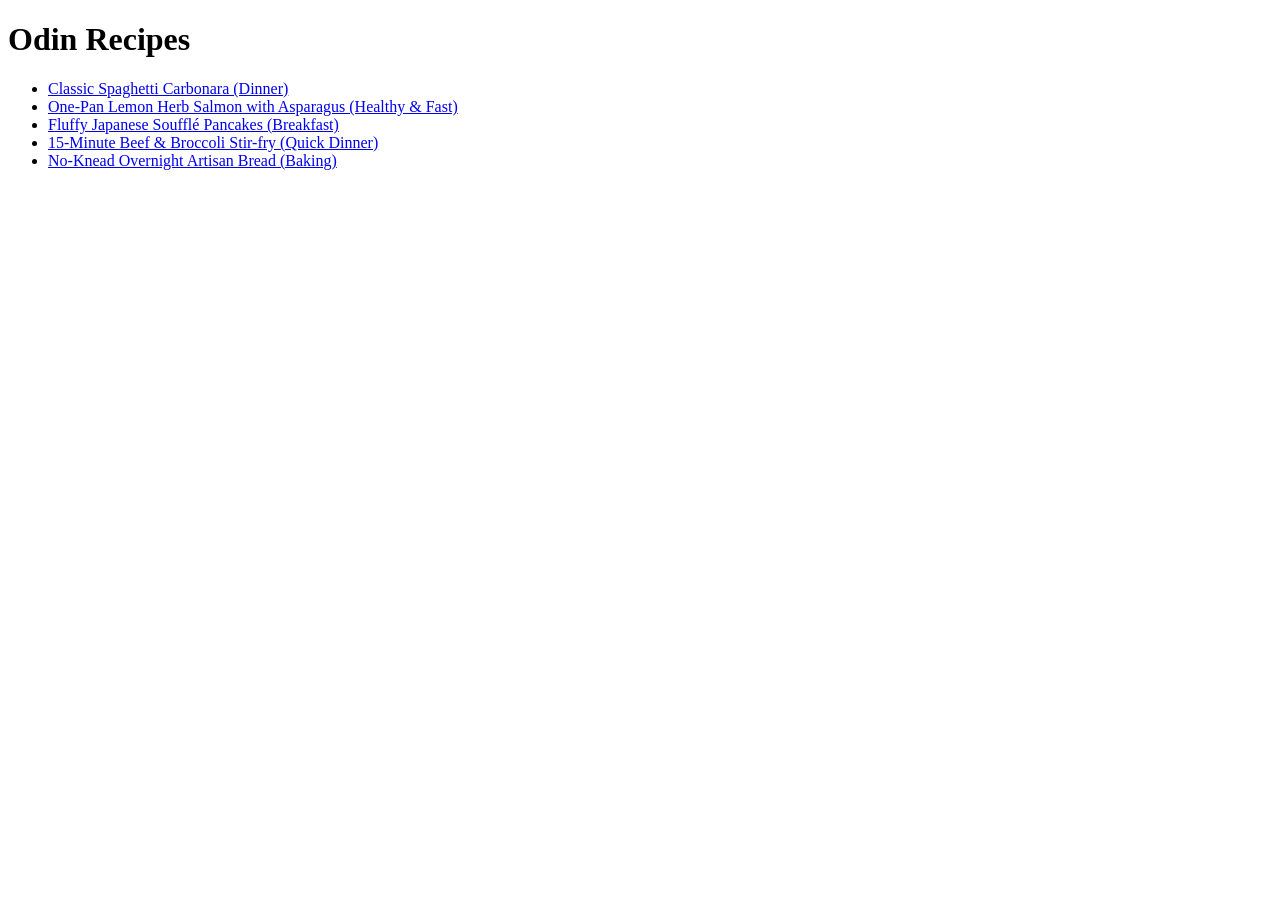
==== index.html @ d61d2068 "i have created a home page for the lists of the recipes our webpage holds and i linked them with eac" ====
<!DOCTYPE html>
<html lang="en">
<head>
    <meta charset="UTF-8">
    <meta name="viewport" content="width=device-width, initial-scale=1.0">
    <title>odin-recipes</title>
</head>
<body>
    <div class="recipe-lists">
        <h1>Odin Recipes</h1>
        <ul>
            <li><a href="recipes/spaghetti.html">Classic Spaghetti Carbonara (Dinner)</a></li>
            <li><a href="recipes/lemon-herb.html">One-Pan Lemon Herb Salmon with Asparagus (Healthy & Fast)</a></li>
            <li><a href="recipes/japanese-pamcakes.html"> Fluffy Japanese Soufflé Pancakes (Breakfast)</a></li>
            <li><a href="recipes/brocoli.html">15-Minute Beef & Broccoli Stir-fry (Quick Dinner)</a></li>
            <li><a href="recipes/artisan-bread.html">No-Knead Overnight Artisan Bread (Baking)</a></li>
        </ul>
    </div>
</body>
</html>
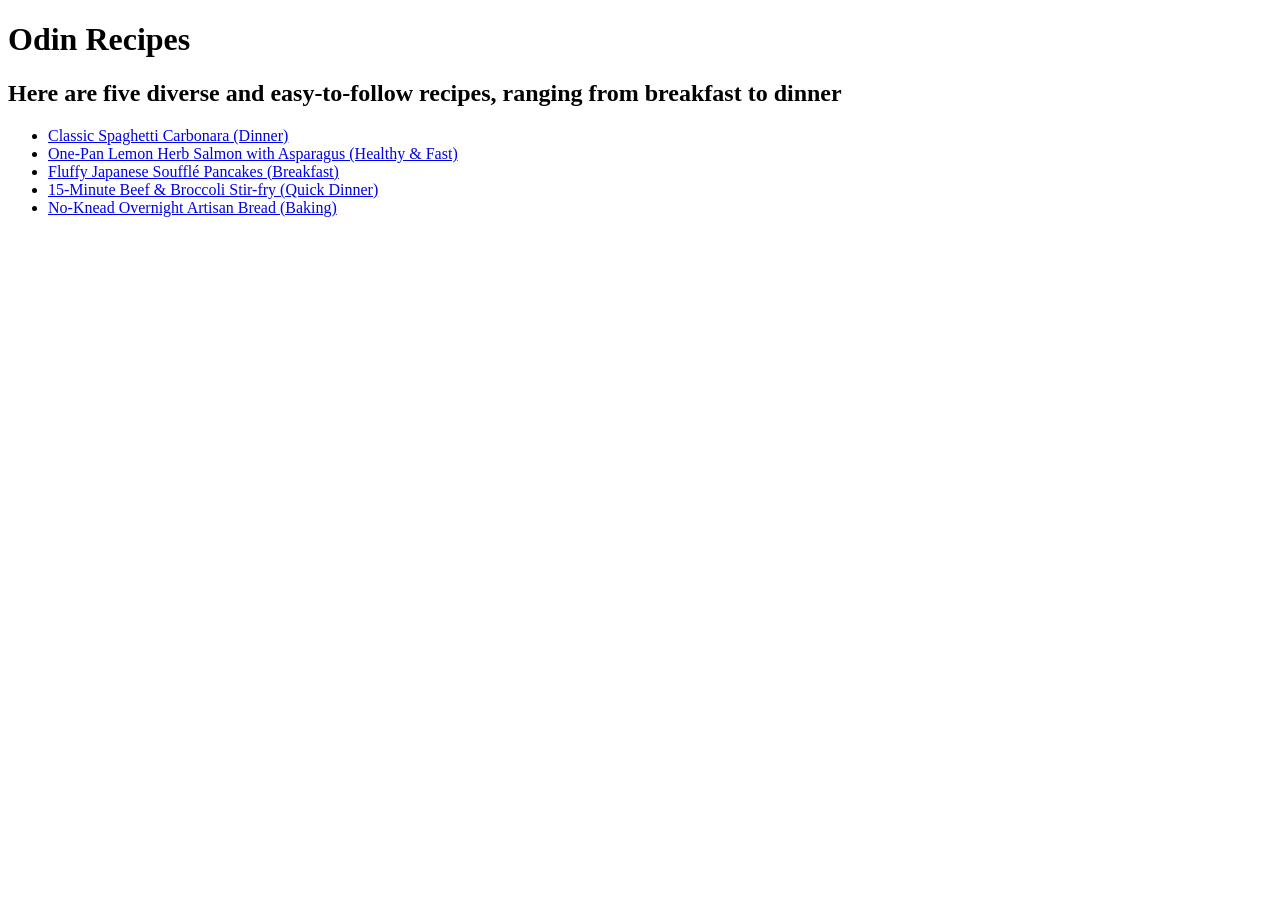
==== commit 82376185: "i have modified some errors like missing home button and some paragraph saying 'enjou your cooking'" ====
--- a/index.html
+++ b/index.html
@@ -6,8 +6,10 @@
     <title>odin-recipes</title>
 </head>
 <body>
+            <h1>Odin Recipes</h1>
+
     <div class="recipe-lists">
-        <h1>Odin Recipes</h1>
+        <h2>Here are five diverse and easy-to-follow recipes, ranging from breakfast to dinner</h2>
         <ul>
             <li><a href="recipes/spaghetti.html">Classic Spaghetti Carbonara (Dinner)</a></li>
             <li><a href="recipes/lemon-herb.html">One-Pan Lemon Herb Salmon with Asparagus (Healthy & Fast)</a></li>
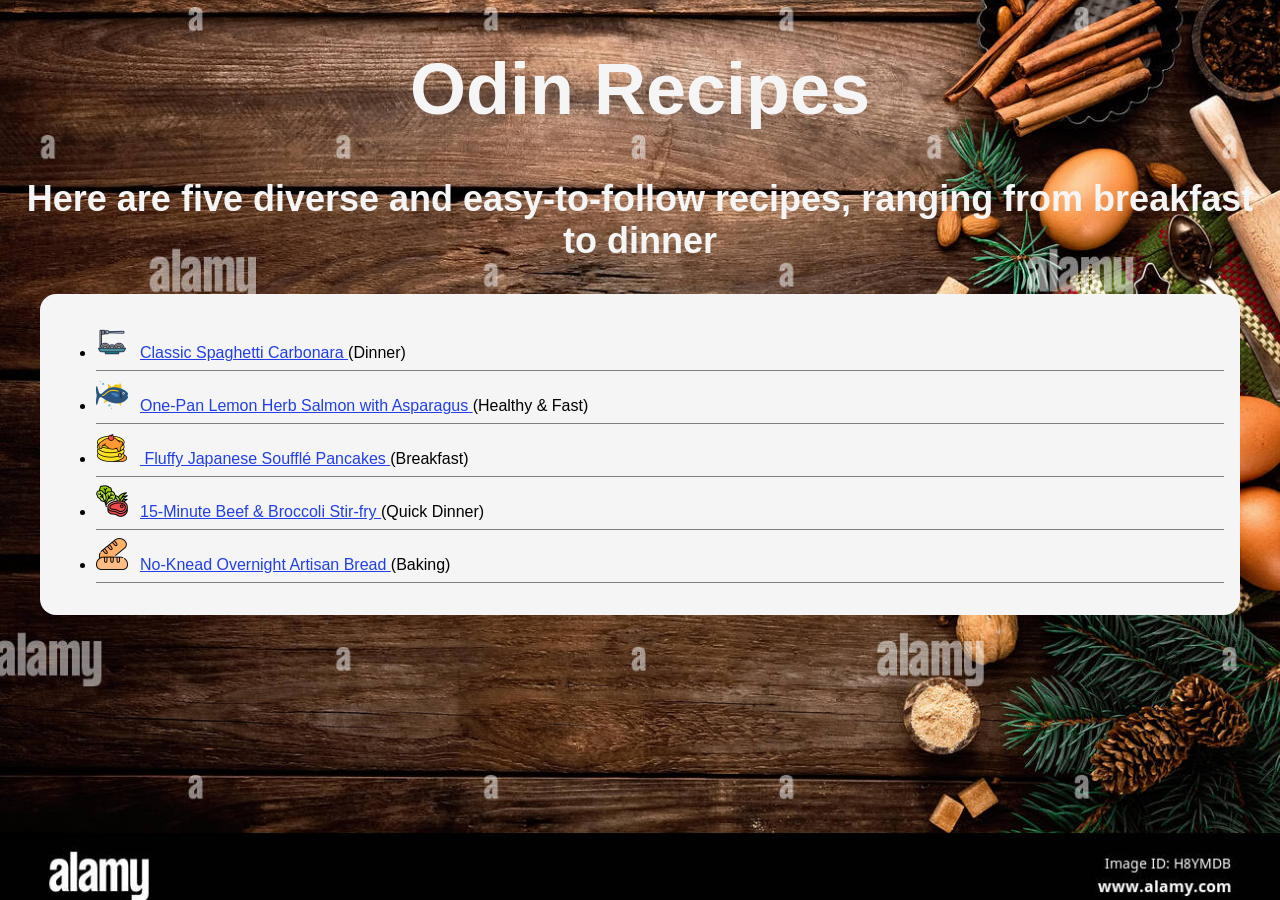
==== commit 9b1adc09: "to practice my css as efficently as possible i asked chatgpt to give me a desired out come without s" ====
--- a/index.html
+++ b/index.html
@@ -3,19 +3,21 @@
 <head>
     <meta charset="UTF-8">
     <meta name="viewport" content="width=device-width, initial-scale=1.0">
+    <link rel="stylesheet" href="css/style-main.css">
     <title>odin-recipes</title>
 </head>
 <body>
             <h1>Odin Recipes</h1>
+         <h2>Here are five diverse and easy-to-follow recipes, ranging from breakfast to dinner</h2>
+
 
     <div class="recipe-lists">
-        <h2>Here are five diverse and easy-to-follow recipes, ranging from breakfast to dinner</h2>
         <ul>
-            <li><a href="recipes/spaghetti.html">Classic Spaghetti Carbonara (Dinner)</a></li>
-            <li><a href="recipes/lemon-herb.html">One-Pan Lemon Herb Salmon with Asparagus (Healthy & Fast)</a></li>
-            <li><a href="recipes/japanese-pamcakes.html"> Fluffy Japanese Soufflé Pancakes (Breakfast)</a></li>
-            <li><a href="recipes/brocoli.html">15-Minute Beef & Broccoli Stir-fry (Quick Dinner)</a></li>
-            <li><a href="recipes/artisan-bread.html">No-Knead Overnight Artisan Bread (Baking)</a></li>
+            <li><img src="icons/spaghatti.png" alt=" spaghatti"><a href="recipes/spaghetti.html">Classic Spaghetti Carbonara </a>(Dinner)</li><hr>
+            <li><img src="icons/tuna_1137800.png" alt="salmon"><a href="recipes/lemon-herb.html">One-Pan Lemon Herb Salmon with Asparagus </a>(Healthy & Fast)</li><hr>
+            <li><img src="icons/pancake_11283001.png" alt="pancake"><a href="recipes/japanese-pamcakes.html"> Fluffy Japanese Soufflé Pancakes </a>(Breakfast)</li><hr>
+            <li><img src="icons/omnivore_17926711.png" alt=""><a href="recipes/brocoli.html">15-Minute Beef & Broccoli Stir-fry </a>(Quick Dinner)</li><hr>
+            <li><img src="icons/bread_4465234.png" alt="Bread"><a href="recipes/artisan-bread.html">No-Knead Overnight Artisan Bread </a>(Baking)</li><hr>
         </ul>
     </div>
 </body>
--- a/css/style-main.css
+++ b/css/style-main.css
@@ -0,0 +1,39 @@
+*{
+    font-family: Arial, Helvetica, sans-serif;
+}
+
+body{
+    background-image: url(../images/background-img-real.jpg);
+    background-repeat: no-repeat;
+    background-size: cover;
+    background-position: center;
+    background-attachment: fixed;
+}
+.recipe-lists{
+    background-color: whitesmoke;
+    border-radius: 16px;
+    padding: 1rem;
+    margin: 2rem;
+}
+h1{
+    font-size: 72px;
+}
+h1, h2{
+    color: whitesmoke;
+    text-align: center;
+    font-weight: bolder;
+}
+h2{
+    font-size: 36px;
+}
+a{
+    color: rgb(34, 63, 231);
+}
+hr{
+    border: none;
+    border-top: 1px solid gray;
+}
+li img{
+    width: 32px;
+    margin-right: 12px;
+}
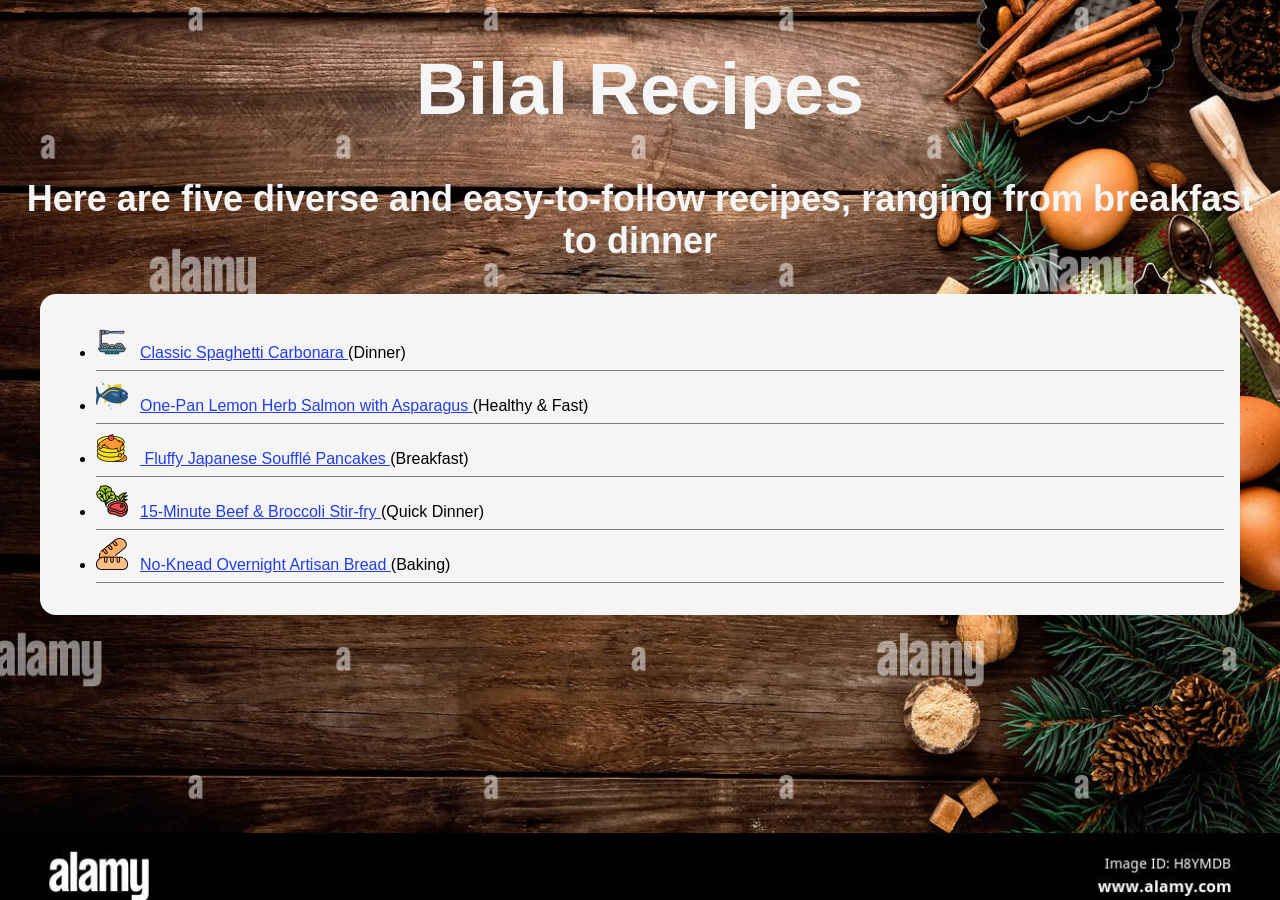
==== commit e9b5bbfc: "edited the name" ====
--- a/index.html
+++ b/index.html
@@ -4,10 +4,10 @@
     <meta charset="UTF-8">
     <meta name="viewport" content="width=device-width, initial-scale=1.0">
     <link rel="stylesheet" href="css/style-main.css">
-    <title>odin-recipes</title>
+    <title>Bilal-recipes</title>
 </head>
 <body>
-            <h1>Odin Recipes</h1>
+            <h1>Bilal Recipes</h1>
          <h2>Here are five diverse and easy-to-follow recipes, ranging from breakfast to dinner</h2>
 
 
